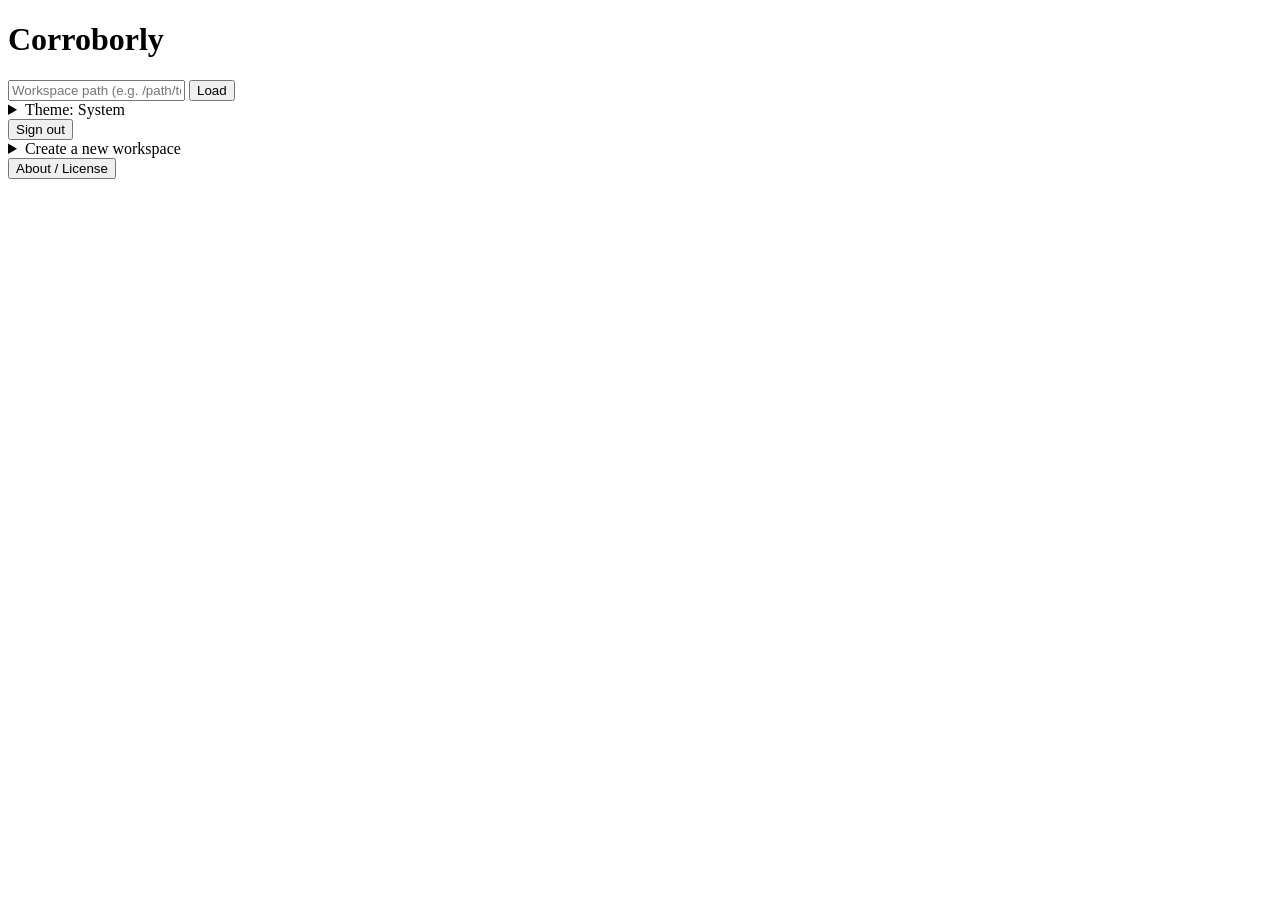
==== corroborly/web/templates/index.html @ 85a15304 "Add light/dark/system theme picker, show/hide password, remember-me Theme toggle becomes an explicit" ====
<!doctype html>
<html lang="en">
<head>
<meta charset="utf-8">
<meta name="viewport" content="width=device-width, initial-scale=1">
<title>Corroborly</title>
<link rel="stylesheet" href="/static/styles.css">
<script src="/static/theme.js"></script>
</head>
<body>
<header class="topbar">
  <h1>Corroborly</h1>
  <div class="workspace-bar">
    <input id="workspace-input" placeholder="Workspace path (e.g. /path/to/project)">
    <button id="workspace-load" type="button">Load</button>
    <details id="theme-menu" class="theme-menu">
      <summary class="secondary theme-menu-summary"><span class="theme-menu-label">Theme: System</span></summary>
      <div class="theme-menu-panel">
        <button type="button" class="theme-option" data-theme-value="light">Light</button>
        <button type="button" class="theme-option" data-theme-value="dark">Dark</button>
        <button type="button" class="theme-option" data-theme-value="system">System</button>
      </div>
    </details>
    <button id="logout-btn" type="button" class="secondary">Sign out</button>
  </div>
</header>

<p id="workspace-error" class="error banner" hidden></p>

<div class="banner">
  <details id="create-workspace-details" class="detail-box">
    <summary class="link">Create a new workspace</summary>
    <div class="source-scan-form">
      <label class="field-label" for="create-ws-path-input">Workspace path (new or empty folder)</label>
      <input id="create-ws-path-input" type="text" placeholder="/path/to/new/workspace">
      <label class="field-label" for="create-ws-name-input">Project name</label>
      <input id="create-ws-name-input" type="text" placeholder="e.g. My Thesis">
      <label class="field-label" for="create-ws-type-select">Project type</label>
      <select id="create-ws-type-select">
        <option value="M.Phil">M.Phil</option>
        <option value="PhD">PhD</option>
        <option value="Other academic research">Other academic research</option>
        <option value="Industry research">Industry research</option>
        <option value="Custom">Custom</option>
      </select>
      <label class="field-label" for="create-ws-topic-input">Topic / short description</label>
      <input id="create-ws-topic-input" type="text" placeholder="Optional">
      <label class="field-label" for="create-ws-source-root-input">Source folder path (optional)</label>
      <input id="create-ws-source-root-input" type="text" placeholder="Leave blank to configure later">
      <div class="zotero-link-actions">
        <button id="create-ws-btn" type="button">Create</button>
      </div>
      <p id="create-ws-message" class="small" hidden></p>
    </div>
  </details>
</div>

<main id="app-main" hidden>
  <section id="digest-panel" class="panel" hidden>
    <h2>What changed since you were last here</h2>
    <p id="digest-summary" class="small"></p>
    <p id="digest-empty" class="muted small" hidden>Nothing new since your last visit.</p>
  </section>

  <div id="app-shell">
    <nav id="app-nav" aria-label="Section navigation"></nav>
    <div id="app-content">

  <section id="panel-dashboard" class="panel">
    <h2>Workspace dashboard</h2>
    <div id="dashboard-stats" class="stat-tiles"></div>
    <p>
      <strong>Health:</strong>
      <span id="dashboard-health-status" class="candidate-status">checking&hellip;</span>
    </p>
    <p id="dashboard-health-detail" class="muted small" hidden></p>
  </section>

  <section id="panel-search" class="panel">
    <h2>Search corpus</h2>
    <p class="muted small">Full-text keyword search across converted source text, artefact text, guideline text, claims, accepted-source references, and research questions — built on the SQLite index (Data &amp; Metadata panel below has "Sync"). Never runs without an index you've already built.</p>
    <div class="zotero-search-row">
      <input id="corpus-search-input" type="text" placeholder="Search the corpus...">
      <button id="corpus-search-btn" type="button">Search</button>
    </div>
    <p id="corpus-search-message" class="small" hidden></p>
    <div id="corpus-search-results" class="rq-list"></div>
  </section>

  <section id="panel-compare" class="panel">
    <h2>Compare workspaces</h2>
    <p class="muted small">Source/claim/artefact/RQ counts and last activity, side by side, for anyone running more than one research project at once.</p>
    <div class="source-scan-form">
      <label class="field-label" for="compare-workspaces-input">Workspace paths (one per line, at least two)</label>
      <textarea id="compare-workspaces-input" rows="3" placeholder="/path/to/project-a&#10;/path/to/project-b"></textarea>
      <div class="zotero-link-actions">
        <button id="compare-workspaces-btn" type="button">Compare</button>
      </div>
      <p id="compare-workspaces-message" class="small" hidden></p>
    </div>
    <table id="compare-workspaces-table" class="data-table" hidden>
      <thead>
        <tr><th>Workspace</th><th>Sources</th><th>Claims</th><th>Artefacts</th><th>Open RQs</th><th>Last activity</th></tr>
      </thead>
      <tbody id="compare-workspaces-tbody"></tbody>
    </table>
  </section>

  <section id="panel-ai" class="panel">
    <h2>AI-assisted features</h2>
    <p class="muted small">Optional. Sends bounded excerpts of accepted sources (never original files, whole documents, CSVs, or SQLite databases) to OpenAI for the single action you run — never automatically, never in the background. Requires <code>OPENAI_API_KEY</code> configured server-side. Every result requires your review before use; nothing is applied automatically.</p>
    <div class="zotero-link-actions">
      <button id="ai-readiness-btn" type="button" class="secondary">Check AI readiness</button>
    </div>
    <p id="ai-readiness-message" class="small" hidden></p>

    <div class="source-scan-form">
      <label class="field-label" for="ai-action-select">AI action</label>
      <select id="ai-action-select">
        <option value="review">Review corpus</option>
        <option value="corpus-summary">Corpus summary</option>
        <option value="claim-check">Claim-checking assistance</option>
        <option value="citation-gaps">Citation-gap recommendations</option>
        <option value="artefact-cross-reference">Artefact cross-reference</option>
        <option value="source-relevance">Source relevance recommendations</option>
        <option value="abstract-screening">Abstract screening</option>
        <option value="novelty">Novelty assessment</option>
        <option value="rqs-assess">Research question assessment</option>
        <option value="review-document">Review a working document</option>
      </select>
      <label class="field-label" for="ai-rq-id-input">Research question ID (only used for RQ assessment; leave blank for all)</label>
      <input id="ai-rq-id-input" type="text" placeholder="e.g. rq-001">
      <div id="ai-review-document-fields" hidden>
        <label class="field-label" for="ai-review-target-input">Document target (only used for "Review a working document")</label>
        <input id="ai-review-target-input" type="text" placeholder="e.g. artefacts/papers/draft.md">
        <label class="field-label">
          <input id="ai-review-include-notes-checkbox" type="checkbox"> Include personal notes
        </label>
        <label class="field-label">
          <input id="ai-review-include-meeting-notes-checkbox" type="checkbox"> Include meeting notes
        </label>
        <label class="field-label">
          <input id="ai-review-include-transcripts-checkbox" type="checkbox"> Include transcripts
        </label>
        <p class="muted small">Document review sends the whole target document's text, not just bounded excerpts.</p>
      </div>
      <label class="field-label">
        <input id="ai-opt-in-checkbox" type="checkbox"> I explicitly consent to sending bounded source excerpts to OpenAI for this action
      </label>
      <div class="zotero-link-actions">
        <button id="ai-run-btn" type="button">Run</button>
      </div>
      <p id="ai-run-message" class="small" hidden></p>
      <div id="ai-run-result"></div>
    </div>

    <details>
      <summary>AI usage log</summary>
      <p class="muted small">Every AI call recorded against this workspace, including ones that correctly refused with no evidence -- a single place to answer "when was AI used, and was it grounded". Read-only; never itself sends anything to a provider.</p>
      <div class="zotero-link-actions">
        <button id="ai-usage-log-refresh-btn" type="button" class="secondary">Refresh log</button>
      </div>
      <table>
        <thead>
          <tr><th>Timestamp</th><th>Kind</th><th>AI used</th><th>Grounded</th><th>Model</th></tr>
        </thead>
        <tbody id="ai-usage-log-tbody"></tbody>
      </table>
      <p id="ai-usage-log-empty" class="muted small" hidden>No AI calls recorded yet.</p>
    </details>
  </section>

  <section id="panel-sources" class="panel">
    <h2>Sources</h2>

    <details id="source-scan-details" class="detail-box">
      <summary class="link">Scan a folder for new sources</summary>
      <div class="source-scan-form">
        <label class="field-label" for="source-scan-root-input">Folder path</label>
        <input id="source-scan-root-input" type="text" placeholder="/path/to/source/folder">
        <div class="zotero-link-actions">
          <button id="source-scan-btn" type="button">Scan</button>
        </div>
        <p id="source-scan-message" class="small" hidden></p>
      </div>
    </details>

    <div class="filter-tabs" id="source-filter-tabs">
      <button type="button" class="filter-tab active" data-status="">All</button>
      <button type="button" class="filter-tab" data-status="pending_review">Pending review</button>
      <button type="button" class="filter-tab" data-status="accepted">Accepted</button>
      <button type="button" class="filter-tab" data-status="maybe">Maybe</button>
      <button type="button" class="filter-tab" data-status="ignored">Ignored</button>
    </div>

    <div class="zotero-link-actions">
      <button id="source-review-report-btn" type="button" class="secondary">Review report</button>
    </div>
    <p id="source-review-report-message" class="small" hidden></p>

    <table id="sources-table" class="data-table">
      <thead>
        <tr><th>File</th><th>Provider</th><th>Status</th><th>Tags</th><th>Notes</th><th></th></tr>
      </thead>
      <tbody id="sources-tbody"></tbody>
    </table>
    <p id="sources-empty" class="muted small" hidden>No sources match this filter yet — try a different tab above, or "Scan a folder for new sources" to add some.</p>
  </section>

  <section id="panel-rqs" class="panel">
    <h2>Research questions</h2>
    <button id="rq-check-btn" type="button" class="secondary">Check readiness (deterministic)</button>
    <p id="rq-check-message" class="small" hidden></p>

    <details id="rq-wizard-details" class="detail-box">
      <summary class="link">Research question wizard (guided, one question at a time)</summary>
      <p class="muted small">Builds one or more draft research questions from a few guided questions — entirely deterministic, no AI involved. Usable any time, not just during workspace setup.</p>

      <div id="rq-wizard-step-topic" class="rq-wizard-step">
        <label class="field-label" for="rq-wizard-topic-input">What's the general topic you're researching?</label>
        <input id="rq-wizard-topic-input" type="text">
        <div class="zotero-link-actions">
          <button id="rq-wizard-topic-next-btn" type="button">Next</button>
        </div>
      </div>

      <div id="rq-wizard-step-scope" class="rq-wizard-step" hidden>
        <label class="field-label" for="rq-wizard-scope-input">Scope/context (population, setting, time period — leave blank if not applicable)</label>
        <input id="rq-wizard-scope-input" type="text">
        <div class="zotero-link-actions">
          <button id="rq-wizard-scope-back-btn" type="button" class="secondary">Back</button>
          <button id="rq-wizard-scope-next-btn" type="button">Next</button>
        </div>
      </div>

      <div id="rq-wizard-step-relation" class="rq-wizard-step" hidden>
        <label class="field-label" for="rq-wizard-relation-input">The phenomenon or relationship you're interested in (e.g. "X reduces Y", or list several separated by commas/and)</label>
        <input id="rq-wizard-relation-input" type="text">
        <div class="zotero-link-actions">
          <button id="rq-wizard-relation-back-btn" type="button" class="secondary">Back</button>
          <button id="rq-wizard-relation-next-btn" type="button">Next</button>
        </div>
      </div>

      <div id="rq-wizard-step-type" class="rq-wizard-step" hidden>
        <label class="field-label" for="rq-wizard-type-select">Question type</label>
        <select id="rq-wizard-type-select">
          <option value="descriptive">Descriptive (what is/are...)</option>
          <option value="comparative">Comparative (how does X differ...)</option>
          <option value="causal" selected>Causal (does X affect Y...)</option>
          <option value="evaluative">Evaluative (how effective is X...)</option>
        </select>
        <div class="zotero-link-actions">
          <button id="rq-wizard-type-back-btn" type="button" class="secondary">Back</button>
          <button id="rq-wizard-type-next-btn" type="button">Next</button>
        </div>
      </div>

      <div id="rq-wizard-step-hypothesis" class="rq-wizard-step" hidden>
        <label class="field-label" for="rq-wizard-hypothesis-input">What existing assumption or claim are you testing? (this becomes your hypothesis — leave blank to skip)</label>
        <input id="rq-wizard-hypothesis-input" type="text">
        <div class="zotero-link-actions">
          <button id="rq-wizard-hypothesis-back-btn" type="button" class="secondary">Back</button>
          <button id="rq-wizard-hypothesis-next-btn" type="button">Next</button>
        </div>
      </div>

      <div id="rq-wizard-step-proof" class="rq-wizard-step" hidden>
        <label class="field-label" for="rq-wizard-proof-input">What evidence would count as SUPPORT for that assumption?</label>
        <input id="rq-wizard-proof-input" type="text">
        <div class="zotero-link-actions">
          <button id="rq-wizard-proof-back-btn" type="button" class="secondary">Back</button>
          <button id="rq-wizard-proof-next-btn" type="button">Next</button>
        </div>
      </div>

      <div id="rq-wizard-step-disproof" class="rq-wizard-step" hidden>
        <label class="field-label" for="rq-wizard-disproof-input">What evidence would count as REFUTING that assumption?</label>
        <input id="rq-wizard-disproof-input" type="text">
        <div class="zotero-link-actions">
          <button id="rq-wizard-disproof-back-btn" type="button" class="secondary">Back</button>
          <button id="rq-wizard-disproof-next-btn" type="button">Preview candidates</button>
        </div>
      </div>

      <div id="rq-wizard-step-preview" class="rq-wizard-step" hidden>
        <div class="zotero-link-actions">
          <button id="rq-wizard-preview-back-btn" type="button" class="secondary">Back</button>
          <button id="rq-wizard-restart-btn" type="button" class="secondary">Start over</button>
        </div>
        <p id="rq-wizard-preview-message" class="small" hidden></p>
        <div id="rq-wizard-preview-list" class="rq-list"></div>
      </div>
    </details>

    <h3>Candidates (draft)</h3>
    <div id="rq-candidates-list" class="rq-list"></div>
    <p id="rq-candidates-empty" class="muted small" hidden>No draft research questions yet — these are captured during workspace setup (<code>corroborly init</code>).</p>

    <h3>Approved</h3>
    <div id="rq-approved-list" class="rq-list"></div>
    <p id="rq-approved-empty" class="muted small" hidden>No approved research questions yet.</p>

    <h3>Rejected / archived</h3>
    <div id="rq-rejected-list" class="rq-list"></div>
    <p id="rq-rejected-empty" class="muted small" hidden>None yet.</p>
  </section>

  <section id="panel-stages" class="panel">
    <h2>Research stages</h2>
    <p class="muted small">Optional target dates on your project's stage template. Never guessed at -- a stage with no target date just stays off the calendar.</p>
    <div class="zotero-link-actions">
      <a id="stages-ics-link" href="#" download="research-stages.ics"><button type="button" class="secondary">Download .ics calendar</button></a>
    </div>
    <table>
      <thead>
        <tr><th>Stage</th><th>Status</th><th>Target date</th></tr>
      </thead>
      <tbody id="stages-tbody"></tbody>
    </table>
    <p id="stages-empty" class="muted small" hidden>No stages defined for this project type.</p>
  </section>

  <section id="panel-artefacts" class="panel">
    <h2>Artefact registry</h2>

    <details id="artefact-create-details" class="detail-box">
      <summary class="link">Create a deterministic artefact</summary>
      <div class="source-scan-form">
        <label class="field-label" for="artefact-create-type-select">Artefact type</label>
        <select id="artefact-create-type-select">
          <option value="source-summary-report">Source summary report</option>
          <option value="literature-review-matrix">Literature review matrix</option>
          <option value="claim-evidence-table">Claim-evidence table</option>
          <option value="research-question-brief">Research question brief</option>
          <option value="data-profile-summary">Data profile summary</option>
          <option value="paper-draft">Paper draft (deterministic skeleton)</option>
        </select>
        <label class="field-label" for="artefact-create-title-input">Title (optional)</label>
        <input id="artefact-create-title-input" type="text" placeholder="Leave blank for a default title">
        <label class="field-label" for="artefact-create-rq-input">Research question ID (required for Paper draft, optional filter for others)</label>
        <input id="artefact-create-rq-input" type="text" placeholder="e.g. rq-001">
        <label class="field-label">
          <input id="artefact-create-include-maybe" type="checkbox"> Include "maybe" sources, not just accepted
        </label>
        <div class="zotero-link-actions">
          <button id="artefact-create-btn" type="button">Create</button>
        </div>
        <p id="artefact-create-message" class="small" hidden></p>
      </div>
    </details>

    <details id="paper-draft-ai-details" class="detail-box">
      <summary class="link">AI-assisted paper draft (optional)</summary>
      <p class="muted small">Ensures the deterministic skeleton exists, then proposes reviewable AI edits replacing only its Evidence/Conclusion placeholders with drafted, grounded prose &mdash; sources and claims tables are never altered. Review and apply the resulting session below in "AI edit sessions", then promote it here. A promoted draft cannot be marked reviewed until a fresh <code>corroborly validate</code> report exists for it.</p>
      <div class="source-scan-form">
        <label class="field-label" for="paper-draft-ai-rq-input">Research question ID</label>
        <input id="paper-draft-ai-rq-input" type="text" placeholder="e.g. rq-001">
        <label class="field-label">
          <input id="paper-draft-ai-opt-in-checkbox" type="checkbox"> I explicitly consent to sending this document's full sentence map to OpenAI
        </label>
        <div class="zotero-link-actions">
          <button id="paper-draft-ai-create-btn" type="button">Draft with AI</button>
        </div>
        <p id="paper-draft-ai-create-message" class="small" hidden></p>
      </div>
      <div class="source-scan-form">
        <label class="field-label" for="paper-draft-ai-promote-rq-input">Research question ID</label>
        <input id="paper-draft-ai-promote-rq-input" type="text" placeholder="e.g. rq-001">
        <label class="field-label" for="paper-draft-ai-promote-session-input">AI edit session ID (already applied)</label>
        <input id="paper-draft-ai-promote-session-input" type="text" placeholder="e.g. aiedit-001">
        <div class="zotero-link-actions">
          <button id="paper-draft-ai-promote-btn" type="button">Promote applied session to paper draft</button>
          <button id="paper-draft-ai-clear-gate-btn" type="button" class="secondary">Clear review gate</button>
        </div>
        <p id="paper-draft-ai-promote-message" class="small" hidden></p>
      </div>
    </details>

    <details id="artefact-register-details" class="detail-box">
      <summary class="link">Register an artefact created outside this tool</summary>
      <div class="source-scan-form">
        <label class="field-label" for="artefact-register-title-input">Title</label>
        <input id="artefact-register-title-input" type="text">
        <label class="field-label" for="artefact-register-type-input">Artefact type (free text)</label>
        <input id="artefact-register-type-input" type="text" placeholder="e.g. supervisor-slides">
        <label class="field-label" for="artefact-register-path-input">Path (relative to workspace or absolute)</label>
        <input id="artefact-register-path-input" type="text" placeholder="e.g. artefacts/misc/slides.pdf">
        <div class="zotero-link-actions">
          <button id="artefact-register-btn" type="button">Register</button>
        </div>
        <p id="artefact-register-message" class="small" hidden></p>
      </div>
    </details>

    <div class="zotero-link-actions">
      <button id="artefact-dependencies-btn" type="button" class="secondary">Check dependencies</button>
    </div>
    <p id="artefact-dependencies-message" class="small" hidden></p>

    <table id="artefacts-table" class="data-table">
      <thead>
        <tr><th>Title</th><th>Type</th><th>Review status</th><th>Links</th><th></th></tr>
      </thead>
      <tbody id="artefacts-tbody"></tbody>
    </table>
    <p id="artefacts-empty" class="muted small" hidden>No artefacts registered yet — use "Create a deterministic artefact" or "Register an artefact created outside this tool" above.</p>
  </section>

  <section id="panel-claims" class="panel">
    <h2>Claims</h2>

    <details id="claim-add-details" class="detail-box">
      <summary class="link">Add a claim</summary>
      <div class="source-scan-form">
        <label class="field-label" for="claim-add-text-input">Claim text</label>
        <textarea id="claim-add-text-input" rows="3" placeholder="State the claim"></textarea>
        <div class="zotero-link-actions">
          <button id="claim-add-btn" type="button">Add claim</button>
        </div>
        <p id="claim-add-message" class="small" hidden></p>
      </div>
    </details>

    <div class="zotero-link-actions">
      <button id="claim-gaps-btn" type="button" class="secondary">Citation gap report</button>
      <button id="claim-validate-btn" type="button" class="secondary">Validate claim-source links</button>
      <button id="claim-stale-btn" type="button" class="secondary">Stale claims (14+ days)</button>
      <button id="claim-duplicates-btn" type="button" class="secondary">Find likely duplicates</button>
    </div>
    <p id="claim-report-message" class="small" hidden></p>

    <table id="claims-table" class="data-table">
      <thead>
        <tr><th>Text</th><th>Status</th><th>Links</th><th></th></tr>
      </thead>
      <tbody id="claims-tbody"></tbody>
    </table>
    <p id="claims-empty" class="muted small" hidden>No claims recorded yet — use "Add a claim" above.</p>
  </section>

  <section id="panel-citation-planning" class="panel">
    <h2>Citation planning</h2>
    <p class="muted small">Create a deterministic citation plan against a document target, review each proposed insertion, then apply the accepted ones. Never modifies the document until you apply.</p>

    <div class="source-scan-form">
      <label class="field-label" for="citation-target-input">Document target</label>
      <input id="citation-target-input" type="text" placeholder="e.g. artefacts/reports/research-question-brief.md">
      <label class="field-label" for="citation-style-select">Citation style</label>
      <select id="citation-style-select">
        <option value="apa7" selected>APA 7</option>
        <option value="mla">MLA</option>
        <option value="chicago">Chicago (author-date)</option>
        <option value="ieee">IEEE</option>
      </select>
      <div class="zotero-link-actions">
        <button id="citation-plan-btn" type="button">Create plan</button>
        <button id="citation-apply-btn" type="button" class="secondary">Apply accepted insertions</button>
      </div>
      <p id="citation-plan-message" class="small" hidden></p>
    </div>

    <div id="citation-insertions-list" class="rq-list"></div>
    <p id="citation-insertions-empty" class="muted small" hidden>Create a plan to see proposed citation insertions here.</p>

    <details id="citation-ai-plan-details" class="detail-box">
      <summary class="link">AI-assisted plan review (optional)</summary>
      <p class="muted small">Layers an AI review on top of the deterministic plan above -- suggests insertion locations and confidence notes. Never edits the document. Sends the whole target document's text to OpenAI.</p>
      <label class="field-label">
        <input id="citation-ai-plan-opt-in-checkbox" type="checkbox"> I explicitly consent to sending this document's full text to OpenAI
      </label>
      <div class="zotero-link-actions">
        <button id="citation-ai-plan-btn" type="button">Run AI-assisted plan</button>
      </div>
      <p id="citation-ai-plan-message" class="small" hidden></p>
      <div id="citation-ai-plan-result"></div>
    </details>
  </section>

  <section id="panel-citation-relationships" class="panel">
    <h2>Citation relationships</h2>
    <p class="muted small">Which sources support which claims, and which sources/research questions each artefact draws on — all from local links already in the corpus, no external graph service required.</p>
    <div class="zotero-link-actions">
      <button id="relationships-refresh-btn" type="button" class="secondary">Refresh</button>
    </div>
    <div id="relationships-list"></div>
    <p id="relationships-empty" class="muted small" hidden>No sources with linked claims or artefacts yet.</p>
  </section>

  <section id="panel-progress" class="panel">
    <h2>Research progress</h2>
    <p class="muted small">Research question / artefact activity over time — an honest local record for a progress report, not a gamified streak feature.</p>
    <div class="zotero-link-actions">
      <button id="progress-refresh-btn" type="button" class="secondary">Refresh</button>
    </div>
    <div id="progress-list" class="rq-list"></div>
    <p id="progress-empty" class="muted small" hidden>No research question or artefact activity recorded yet.</p>
  </section>

  <section id="panel-guidelines" class="panel">
    <h2>Guidelines</h2>

    <details id="guideline-register-details" class="detail-box">
      <summary class="link">Register a guideline</summary>
      <div class="source-scan-form">
        <label class="field-label" for="guideline-source-input">Source (URL or local path)</label>
        <input id="guideline-source-input" type="text" placeholder="https://... or /path/to/guideline.pdf">
        <label class="field-label" for="guideline-title-input">Title (optional)</label>
        <input id="guideline-title-input" type="text" placeholder="Leave blank for a default title">
        <label class="field-label" for="guideline-scopes-input">Scopes (comma-separated, optional)</label>
        <input id="guideline-scopes-input" type="text" placeholder="e.g. validation, citation, thesis">
        <div class="zotero-link-actions">
          <button id="guideline-register-btn" type="button">Register</button>
        </div>
        <p id="guideline-register-message" class="small" hidden></p>
      </div>
    </details>

    <div class="zotero-link-actions">
      <button id="guideline-save-defaults-btn" type="button" class="secondary">Save checked as defaults</button>
      <button id="guideline-conflicts-btn" type="button" class="secondary">Conflict report</button>
    </div>
    <p id="guideline-report-message" class="small" hidden></p>

    <table id="guidelines-table" class="data-table">
      <thead>
        <tr><th>Default</th><th>Title</th><th>Scopes</th></tr>
      </thead>
      <tbody id="guidelines-tbody"></tbody>
    </table>
    <p id="guidelines-empty" class="muted small" hidden>No guidelines registered yet — use "Register a guideline" above.</p>
  </section>

  <section id="panel-project-log" class="panel">
    <h2>Project log</h2>

    <h3>Decisions</h3>
    <details id="decision-add-details" class="detail-box">
      <summary class="link">Add a decision</summary>
      <div class="source-scan-form">
        <label class="field-label" for="decision-text-input">Decision</label>
        <input id="decision-text-input" type="text" placeholder="What was decided">
        <label class="field-label" for="decision-reason-input">Reason (optional)</label>
        <input id="decision-reason-input" type="text" placeholder="Why">
        <div class="zotero-link-actions">
          <button id="decision-add-btn" type="button">Add</button>
        </div>
        <p id="decision-add-message" class="small" hidden></p>
      </div>
    </details>
    <table class="data-table">
      <thead><tr><th>Decision</th><th>Reason</th></tr></thead>
      <tbody id="decisions-tbody"></tbody>
    </table>
    <p id="decisions-empty" class="muted small" hidden>No decisions recorded yet — use "Add a decision" above.</p>

    <h3>Terminology</h3>
    <details id="terminology-add-details" class="detail-box">
      <summary class="link">Add a term</summary>
      <div class="source-scan-form">
        <label class="field-label" for="terminology-term-input">Term</label>
        <input id="terminology-term-input" type="text">
        <label class="field-label" for="terminology-definition-input">Definition</label>
        <input id="terminology-definition-input" type="text">
        <div class="zotero-link-actions">
          <button id="terminology-add-btn" type="button">Add</button>
        </div>
        <p id="terminology-add-message" class="small" hidden></p>
      </div>
    </details>
    <table class="data-table">
      <thead><tr><th>Term</th><th>Definition</th></tr></thead>
      <tbody id="terminology-tbody"></tbody>
    </table>
    <p id="terminology-empty" class="muted small" hidden>No terms recorded yet — use "Add a term" above.</p>

    <h3>Supervisor / stakeholder feedback</h3>
    <details id="feedback-add-details" class="detail-box">
      <summary class="link">Add feedback</summary>
      <div class="source-scan-form">
        <label class="field-label" for="feedback-text-input">Feedback</label>
        <input id="feedback-text-input" type="text">
        <label class="field-label" for="feedback-source-input">Source (optional)</label>
        <input id="feedback-source-input" type="text" placeholder="e.g. Supervisor name">
        <div class="zotero-link-actions">
          <button id="feedback-add-btn" type="button">Add</button>
        </div>
        <p id="feedback-add-message" class="small" hidden></p>
      </div>
    </details>
    <table class="data-table">
      <thead><tr><th>Source</th><th>Feedback</th><th>Status</th></tr></thead>
      <tbody id="feedback-tbody"></tbody>
    </table>
    <p id="feedback-empty" class="muted small" hidden>No feedback recorded yet — use "Add feedback" above.</p>

    <h3>Context changelog</h3>
    <details id="context-add-details" class="detail-box">
      <summary class="link">Add a context change</summary>
      <div class="source-scan-form">
        <label class="field-label" for="context-text-input">What changed</label>
        <textarea id="context-text-input" rows="3"></textarea>
        <div class="zotero-link-actions">
          <button id="context-add-btn" type="button">Add</button>
        </div>
        <p id="context-add-message" class="small" hidden></p>
      </div>
    </details>
    <table class="data-table">
      <thead><tr><th>Change</th></tr></thead>
      <tbody id="context-tbody"></tbody>
    </table>
    <p id="context-empty" class="muted small" hidden>No context changes recorded yet — use "Add a context change" above.</p>
  </section>

  <section id="panel-upload" class="panel">
    <h2>Upload artefacts</h2>
    <p id="upload-limits" class="muted small"></p>
    <div id="dropzone" class="dropzone" tabindex="0">
      <span>Drag &amp; drop files here, or <span id="browse-link" class="link">browse</span></span>
      <input id="file-input" type="file" multiple hidden>
    </div>
    <div id="upload-report" class="upload-report"></div>
  </section>

  <section id="panel-uploaded" class="panel">
    <h2>Uploaded artefacts</h2>
    <div class="zotero-link-actions">
      <button id="uploads-view-list-btn" type="button" class="secondary">List view</button>
      <button id="uploads-view-gallery-btn" type="button" class="secondary">Gallery view</button>
    </div>
    <table id="uploads-table" class="data-table">
      <thead>
        <tr><th>Title</th><th>Original file</th><th>Renamed file</th><th>Cross-references</th><th></th></tr>
      </thead>
      <tbody id="uploads-tbody"></tbody>
    </table>
    <div id="uploads-gallery" class="gallery-grid" hidden></div>
    <p id="uploads-empty" class="muted small" hidden>No artefacts uploaded yet — drag files into the "Upload artefacts" box above, or click "browse".</p>
  </section>

  <section id="panel-vault" class="panel">
    <h2>Document vault &amp; version history</h2>
    <p class="muted small">Snapshot a document target, browse its version history, diff or compare two versions, and restore an older version as a new copy. Restoring never overwrites the current document.</p>

    <details id="doc-snapshot-details" class="detail-box">
      <summary class="link">Snapshot a document</summary>
      <div class="source-scan-form">
        <label class="field-label" for="doc-snapshot-target-input">Document target</label>
        <input id="doc-snapshot-target-input" type="text" placeholder="e.g. artefacts/reports/research-question-brief.md">
        <label class="field-label" for="doc-snapshot-reason-input">Reason (optional)</label>
        <input id="doc-snapshot-reason-input" type="text" placeholder="e.g. manual_snapshot">
        <div class="zotero-link-actions">
          <button id="doc-snapshot-btn" type="button">Snapshot</button>
        </div>
        <p id="doc-snapshot-message" class="small" hidden></p>
      </div>
    </details>

    <div class="source-scan-form">
      <label class="field-label" for="doc-versions-target-input">Filter by target (optional)</label>
      <div class="zotero-search-row">
        <input id="doc-versions-target-input" type="text" placeholder="Leave blank to list every version in the vault">
        <button id="doc-versions-load-btn" type="button" class="secondary">Load versions</button>
      </div>
    </div>

    <table id="doc-versions-table" class="data-table">
      <thead>
        <tr><th>Version</th><th>Target</th><th>Created</th><th>Reason</th><th></th></tr>
      </thead>
      <tbody id="doc-versions-tbody"></tbody>
    </table>
    <p id="doc-versions-empty" class="muted small" hidden>No versions loaded yet.</p>

    <div class="source-scan-form">
      <label class="field-label" for="doc-version-a-input">Version A</label>
      <input id="doc-version-a-input" type="text" placeholder="e.g. docv-001">
      <label class="field-label" for="doc-version-b-input">Version B</label>
      <input id="doc-version-b-input" type="text" placeholder="e.g. docv-002">
      <div class="zotero-link-actions">
        <button id="doc-diff-btn" type="button" class="secondary">Diff</button>
        <button id="doc-compare-btn" type="button" class="secondary">Compare (validation reports)</button>
      </div>
      <p id="doc-diff-compare-message" class="small" hidden></p>
    </div>

    <div id="doc-diff-result"></div>
    <div id="doc-compare-result"></div>

    <div class="source-scan-form">
      <label class="field-label" for="doc-derive-text-version-input">Build derived-text anchors for version</label>
      <div class="zotero-search-row">
        <input id="doc-derive-text-version-input" type="text" placeholder="e.g. docv-001">
        <button id="doc-derive-text-btn" type="button" class="secondary">Build anchors</button>
      </div>
      <p id="doc-derive-text-message" class="small" hidden></p>
      <p class="muted small">Paragraph/sentence anchors for precise citation, evidence, and future AI-suggestion traceability — prep infrastructure, not a standalone view yet.</p>
    </div>

    <details id="ai-edit-session-details" class="detail-box">
      <summary class="link">AI edit sessions (optional)</summary>
      <p class="muted small">Propose reviewable AI edits to a Markdown document, anchored to specific sentences. Never edits the document directly — review each proposed edit, then apply only the ones you accept. Sends the whole target document's sentence map (not just excerpts) to OpenAI.</p>
      <div class="source-scan-form">
        <label class="field-label" for="ai-edit-target-input">Document target (.md only)</label>
        <input id="ai-edit-target-input" type="text" placeholder="e.g. artefacts/papers/draft.md">
        <label class="field-label" for="ai-edit-instructions-input">Instructions (optional)</label>
        <input id="ai-edit-instructions-input" type="text" placeholder="e.g. tighten the introduction">
        <label class="field-label">
          <input id="ai-edit-opt-in-checkbox" type="checkbox"> I explicitly consent to sending this document's full sentence map to OpenAI
        </label>
        <div class="zotero-link-actions">
          <button id="ai-edit-create-btn" type="button">Propose edits</button>
          <button id="ai-edit-refresh-btn" type="button" class="secondary">Refresh sessions</button>
        </div>
        <p id="ai-edit-create-message" class="small" hidden></p>
      </div>
      <div id="ai-edit-sessions-list" class="rq-list"></div>
      <p id="ai-edit-sessions-empty" class="muted small" hidden>No AI edit sessions yet.</p>
    </details>
  </section>

  <section id="panel-admin" class="panel">
    <h2>Data, metadata &amp; workspace admin</h2>

    <h3>Data sources</h3>
    <p id="data-status-line" class="muted small"></p>
    <div class="zotero-link-actions">
      <button id="data-refresh-btn" type="button" class="secondary">Refresh list</button>
      <button id="data-profile-btn" type="button" class="secondary">Profile all data sources</button>
    </div>
    <p id="data-message" class="small" hidden></p>
    <table class="data-table">
      <thead><tr><th>File</th><th>Type</th><th>Profiled</th></tr></thead>
      <tbody id="data-sources-tbody"></tbody>
    </table>
    <p id="data-sources-empty" class="muted small" hidden>No CSV/SQLite/JSON data sources found.</p>

    <h3>Metadata quality</h3>
    <div class="zotero-link-actions">
      <button id="metadata-extract-btn" type="button" class="secondary">Extract citation metadata</button>
      <button id="metadata-index-btn" type="button" class="secondary">Build keyword index</button>
      <button id="metadata-validate-btn" type="button" class="secondary">Consistency report</button>
      <button id="metadata-duplicates-btn" type="button" class="secondary">Duplicate report</button>
    </div>
    <p id="metadata-message" class="small" hidden></p>

    <h3>Conversion</h3>
    <div class="zotero-link-actions">
      <label class="field-label" style="display:inline-flex;align-items:center;gap:0.3rem;margin:0;">
        <input id="conversion-ocr-checkbox" type="checkbox"> Allow OCR fallback
      </label>
      <button id="conversion-run-btn" type="button" class="secondary">Run conversion</button>
    </div>
    <p id="conversion-message" class="small" hidden></p>

    <h3>Backup</h3>
    <div class="zotero-link-actions">
      <button id="backup-create-btn" type="button" class="secondary">Create backup</button>
    </div>
    <div class="source-scan-form">
      <label class="field-label" for="backup-inspect-path-input">Inspect an existing backup (path)</label>
      <div class="zotero-search-row">
        <input id="backup-inspect-path-input" type="text" placeholder="/path/to/backup.zip">
        <button id="backup-inspect-btn" type="button" class="secondary">Inspect</button>
      </div>
    </div>
    <p id="backup-message" class="small" hidden></p>

    <details id="db-admin-details" class="detail-box">
      <summary class="link">SQLite index admin (power-user)</summary>
      <div class="zotero-link-actions">
        <button id="db-init-btn" type="button" class="secondary">Init</button>
        <button id="db-sync-btn" type="button" class="secondary">Sync</button>
        <button id="db-status-btn" type="button" class="secondary">Status</button>
        <button id="db-rebuild-btn" type="button" class="secondary">Rebuild</button>
        <button id="db-pending-btn" type="button" class="secondary">Pending changes</button>
        <button id="db-apply-pending-btn" type="button" class="secondary">Apply pending</button>
        <button id="db-privacy-btn" type="button" class="secondary">Privacy check</button>
      </div>
      <p id="db-message" class="small" hidden></p>
    </details>

    <details id="db-backend-details" class="detail-box">
      <summary class="link">Secondary database backend (optional MariaDB/PostgreSQL)</summary>
      <p class="muted small">SQLite stays the always-on, zero-config default. A secondary backend (configured via <code>CORROBORLY_DB_BACKEND</code> and per-backend env vars) is opt-in and never activates automatically — this panel is where you decide.</p>
      <div class="zotero-link-actions">
        <button id="db-backend-status-btn" type="button" class="secondary">Check status</button>
        <button id="db-backend-activate-btn" type="button" class="secondary">Activate configured backend</button>
        <button id="db-backend-deactivate-btn" type="button" class="secondary">Deactivate</button>
      </div>
      <div class="zotero-link-actions">
        <button id="db-repair-sqlite-btn" type="button" class="secondary">Repair SQLite from backend</button>
        <button id="db-repair-backend-btn" type="button" class="secondary">Repair backend from SQLite</button>
      </div>
      <p id="db-backend-message" class="small" hidden></p>
    </details>
  </section>

  <section id="panel-notes" class="panel">
    <h2>Personal notes, meeting notes &amp; transcripts</h2>
    <p class="muted small">Your own working material — distinct from per-source notes and supervisor feedback. Stored locally like everything else; never sent anywhere unless AI is explicitly enabled and this note type is included in that request (not available yet — see TODO Phase 25).</p>

    <details id="note-add-details" class="detail-box">
      <summary class="link">Add a note</summary>
      <div class="source-scan-form">
        <label class="field-label" for="note-add-text-input">Text</label>
        <textarea id="note-add-text-input" rows="3"></textarea>
        <label class="field-label" for="note-add-kind-select">Kind</label>
        <select id="note-add-kind-select">
          <option value="note">Note</option>
          <option value="meeting">Meeting note</option>
          <option value="transcript">Transcript</option>
        </select>
        <label class="field-label" for="note-add-tags-input">Tags (comma-separated, optional)</label>
        <input id="note-add-tags-input" type="text">
        <div class="zotero-link-actions">
          <button id="note-add-btn" type="button">Add</button>
        </div>
        <p id="note-add-message" class="small" hidden></p>
      </div>
    </details>

    <details id="note-import-details" class="detail-box">
      <summary class="link">Import a transcript file (plain text, .vtt, or .srt)</summary>
      <div class="source-scan-form">
        <label class="field-label" for="note-import-path-input">File path (server-local)</label>
        <input id="note-import-path-input" type="text" placeholder="/path/to/transcript.vtt">
        <div class="zotero-link-actions">
          <button id="note-import-btn" type="button">Import</button>
        </div>
        <p id="note-import-message" class="small" hidden></p>
      </div>
    </details>

    <div class="zotero-search-row">
      <input id="note-search-input" type="text" placeholder="Search notes by keyword">
      <button id="note-search-btn" type="button" class="secondary">Search</button>
      <button id="note-search-clear-btn" type="button" class="secondary">Clear</button>
    </div>

    <table class="data-table">
      <thead><tr><th>Kind</th><th>Text</th><th>Tags</th><th>Source</th></tr></thead>
      <tbody id="notes-tbody"></tbody>
    </table>
    <p id="notes-empty" class="muted small" hidden>No notes recorded yet — use "Add a note" or "Import a transcript file" above.</p>
  </section>

  <section id="panel-transcription" class="panel">
    <h2>Audio/video transcription (SourceScribe)</h2>
    <p class="muted small">Shells out to a local SourceScribe checkout (subprocess, never imported). Local Whisper is used by default; the OpenAI backend is only used if you explicitly check "Use OpenAI API" below. Completed transcripts are imported into the notes store above — no AI processing happens on the transcript text itself.</p>

    <div class="zotero-link-actions">
      <button id="transcribe-readiness-btn" type="button" class="secondary">Check SourceScribe readiness</button>
    </div>
    <p id="transcribe-readiness-message" class="small" hidden></p>

    <details id="transcribe-upload-details" class="detail-box">
      <summary class="link">Upload a file</summary>
      <div class="source-scan-form">
        <label class="field-label" for="transcribe-file-input">Audio/video file</label>
        <input id="transcribe-file-input" type="file">
        <div class="zotero-link-actions">
          <button id="transcribe-upload-btn" type="button">Upload</button>
        </div>
        <p id="transcribe-upload-message" class="small" hidden></p>
      </div>
    </details>

    <details id="transcribe-start-details" class="detail-box">
      <summary class="link">Start a transcription job</summary>
      <div class="source-scan-form">
        <label class="field-label" for="transcribe-job-id-input">Job ID</label>
        <input id="transcribe-job-id-input" type="text" placeholder="transcribe-001">
        <label class="field-label" for="transcribe-language-input">Language (optional)</label>
        <input id="transcribe-language-input" type="text" placeholder="en">
        <label class="field-label" for="transcribe-prompt-input">Prompt (optional)</label>
        <input id="transcribe-prompt-input" type="text">
        <label><input id="transcribe-ai-checkbox" type="checkbox"> Use OpenAI API (default: local Whisper)</label>
        <div class="zotero-link-actions">
          <button id="transcribe-start-btn" type="button">Start</button>
        </div>
        <p id="transcribe-start-message" class="small" hidden></p>
      </div>
    </details>

    <table class="data-table">
      <thead><tr><th>Job</th><th>Status</th><th>File</th><th>Note</th></tr></thead>
      <tbody id="transcribe-jobs-tbody"></tbody>
    </table>
    <p id="transcribe-jobs-empty" class="muted small" hidden>No transcription jobs yet — upload a file above to get started.</p>
  </section>

  <section id="panel-export" class="panel">
    <h2>Export &amp; reporting</h2>

    <div class="zotero-link-actions">
      <button id="export-evidence-btn" type="button" class="secondary">Export evidence bundle</button>
      <button id="export-corpus-btn" type="button" class="secondary">Export accepted-source corpus</button>
      <button id="export-supervisor-bundle-btn" type="button" class="secondary">Export supervisor bundle</button>
      <button id="report-workspace-btn" type="button" class="secondary">Workspace report</button>
      <button id="report-timeline-btn" type="button" class="secondary">Timeline report</button>
      <button id="report-schemas-btn" type="button" class="secondary">Report schemas</button>
      <button id="ocr-readiness-btn" type="button" class="secondary">OCR readiness</button>
      <button id="processing-issues-btn" type="button" class="secondary">Processing issues</button>
      <button id="watch-btn" type="button" class="secondary">Watch for unregistered files</button>
    </div>
    <p id="export-message" class="small" hidden></p>

    <details id="merge-pdfs-details" class="detail-box">
      <summary class="link">Merge accepted-source PDFs</summary>
      <div class="source-scan-form">
        <label class="field-label">
          <input id="merge-pdfs-write-checkbox" type="checkbox"> Write the merged PDF (unchecked: manifest report only, no PDF written)
        </label>
        <div class="zotero-link-actions">
          <button id="merge-pdfs-btn" type="button">Run</button>
        </div>
        <p id="merge-pdfs-message" class="small" hidden></p>
      </div>
    </details>

    <div id="report-result"></div>
  </section>

  <section id="panel-zotero" class="panel">
    <h2>Zotero</h2>
    <p class="muted small">Link your Zotero account and browse your library here for quick reference — read-only, nothing is ever written back to Zotero.</p>

    <div class="zotero-status-row">
      <div>
        <strong>Local storage:</strong>
        <span id="zotero-local-status" class="candidate-status">checking&hellip;</span>
      </div>
      <div>
        <strong>Web API:</strong>
        <span id="zotero-api-status" class="candidate-status">checking&hellip;</span>
      </div>
    </div>

    <details id="zotero-link-details" class="detail-box">
      <summary class="link">Link / manage Zotero Web API account</summary>
      <div class="zotero-link-form">
        <p class="muted small">
          Create a read-only key at
          <a href="https://www.zotero.org/settings/keys" target="_blank" rel="noopener">zotero.org/settings/keys</a>.
          Your key and user ID are saved only in this workspace's local <code>.env</code> file — never sent anywhere
          except directly to Zotero's own API, and never shown again once saved.
        </p>
        <label class="field-label" for="zotero-api-key-input">API key</label>
        <input id="zotero-api-key-input" type="password" autocomplete="off" placeholder="Zotero API key">
        <label class="field-label" for="zotero-user-id-input">User ID</label>
        <input id="zotero-user-id-input" type="text" autocomplete="off" placeholder="Zotero numeric user ID">
        <div class="zotero-link-actions">
          <button id="zotero-link-save-btn" type="button">Save &amp; link</button>
          <button id="zotero-link-unlink-btn" type="button" class="secondary">Unlink</button>
        </div>
        <p id="zotero-link-message" class="small" hidden></p>
      </div>
    </details>

    <div class="zotero-browse">
      <label class="field-label" for="zotero-search-input">Search local Zotero storage</label>
      <div class="zotero-search-row">
        <input id="zotero-search-input" type="text" placeholder="Keyword search across your local Zotero library">
        <button id="zotero-search-btn" type="button" class="secondary">Search</button>
      </div>
      <div id="zotero-search-results"></div>

      <h3>Local collections</h3>
      <div id="zotero-collections-list" class="zotero-collections-list"></div>
      <p id="zotero-collections-empty" class="muted small" hidden>No Zotero collections found yet — link an account or check local storage detection above.</p>
      <div class="zotero-link-actions">
        <button id="zotero-use-selected-btn" type="button" class="secondary">Scan only checked collections</button>
        <button id="zotero-use-entire-library-btn" type="button" class="secondary">Scan entire library</button>
      </div>
      <p id="zotero-collections-select-message" class="small" hidden></p>

      <h3>Web API collections (linked account)</h3>
      <div id="zotero-api-collections-list" class="zotero-collections-list"></div>
      <p id="zotero-api-collections-empty" class="muted small" hidden>Link a Web API account above to browse its collections here.</p>
      <div class="zotero-link-actions">
        <button id="zotero-api-use-selected-btn" type="button" class="secondary">Save selected Web API collections</button>
      </div>
      <p id="zotero-api-collections-select-message" class="small" hidden></p>

      <h3>Reports</h3>
      <div class="zotero-link-actions">
        <button id="zotero-metadata-report-btn" type="button" class="secondary">Metadata quality</button>
        <button id="zotero-attachment-health-btn" type="button" class="secondary">Attachment health</button>
        <button id="zotero-fulltext-report-btn" type="button" class="secondary">Fulltext availability</button>
        <button id="zotero-duplicates-btn" type="button" class="secondary">Duplicates</button>
        <button id="zotero-snapshot-btn" type="button" class="secondary">Snapshot</button>
        <button id="zotero-export-bibtex-btn" type="button" class="secondary">Export BibTeX</button>
      </div>
      <p id="zotero-report-message" class="small" hidden></p>
    </div>
  </section>

    </div>
  </div>
</main>

<div id="preview-modal" class="modal-overlay" hidden>
  <div class="modal" role="dialog" aria-modal="true" aria-labelledby="preview-title">
    <div class="modal-header">
      <span id="preview-title"></span>
      <button type="button" class="close-btn" data-close="preview-modal" aria-label="Close">&times;</button>
    </div>
    <div id="preview-body" class="modal-body"></div>
  </div>
</div>

<div id="crossref-modal" class="modal-overlay" hidden>
  <div class="modal" role="dialog" aria-modal="true" aria-labelledby="crossref-title">
    <div class="modal-header">
      <span id="crossref-title">Cross-reference candidates</span>
      <button type="button" class="close-btn" data-close="crossref-modal" aria-label="Close">&times;</button>
    </div>
    <div id="crossref-body" class="modal-body"></div>
    <p id="crossref-ai-message" class="small" hidden></p>
    <div class="modal-footer">
      <label class="field-label">
        <input id="crossref-ai-opt-in-checkbox" type="checkbox"> Send safe context to OpenAI
      </label>
      <button id="crossref-ai-suggest-btn" type="button" class="secondary">Suggest more with AI</button>
      <button id="crossref-apply-btn" type="button">Apply accepted links</button>
    </div>
  </div>
</div>

<div id="source-edit-modal" class="modal-overlay" hidden>
  <div class="modal" role="dialog" aria-modal="true" aria-labelledby="source-edit-title">
    <div class="modal-header">
      <span id="source-edit-title">Edit source</span>
      <button type="button" class="close-btn" data-close="source-edit-modal" aria-label="Close">&times;</button>
    </div>
    <div class="modal-body">
      <label class="field-label" for="source-edit-note-input">Note</label>
      <textarea id="source-edit-note-input" rows="4" placeholder="Notes about this source"></textarea>
      <label class="field-label" for="source-edit-tag-input">Add a tag</label>
      <div class="zotero-search-row">
        <input id="source-edit-tag-input" type="text" placeholder="e.g. methodology">
        <button id="source-edit-add-tag-btn" type="button" class="secondary">Add tag</button>
      </div>
      <p id="source-edit-tags-list" class="muted small"></p>
      <p id="source-edit-message" class="small" hidden></p>
    </div>
    <div class="modal-footer">
      <button id="source-edit-save-note-btn" type="button">Save note</button>
    </div>
  </div>
</div>

<div id="about-modal" class="modal-overlay" hidden>
  <div class="modal" role="dialog" aria-modal="true" aria-labelledby="about-title">
    <div class="modal-header">
      <span id="about-title">About Corroborly</span>
      <button type="button" class="close-btn" data-close="about-modal" aria-label="Close">&times;</button>
    </div>
    <div class="modal-body">
      <p>Corroborly — local-first, evidence-first research workspace.</p>
      <p><strong>Keyboard shortcuts</strong> (only while not typing in a field):</p>
      <ul class="small muted">
        <li><kbd>u</kbd> — Jump to Upload artefacts</li>
        <li><kbd>/</kbd> — Jump to and focus Search corpus</li>
        <li><kbd>?</kbd> — Show this shortcuts list (opens this dialog)</li>
        <li><kbd>Esc</kbd> — Close an open dialog</li>
      </ul>
      <p><strong>MIT License.</strong> Copyright (c) 2026 Pedro Veloso.</p>
      <p class="small muted">
        Permission is hereby granted, free of charge, to any person obtaining a copy of this software
        and associated documentation files, to deal in the Software without restriction, including
        without limitation the rights to use, copy, modify, merge, publish, distribute, sublicense,
        and/or sell copies of the Software, subject to the above copyright notice and this permission
        notice being included in all copies or substantial portions of the Software.
      </p>
      <p class="small muted">
        THE SOFTWARE IS PROVIDED "AS IS", WITHOUT WARRANTY OF ANY KIND, EXPRESS OR IMPLIED, INCLUDING
        BUT NOT LIMITED TO THE WARRANTIES OF MERCHANTABILITY, FITNESS FOR A PARTICULAR PURPOSE AND
        NONINFRINGEMENT. IN NO EVENT SHALL THE AUTHORS OR COPYRIGHT HOLDERS BE LIABLE FOR ANY CLAIM,
        DAMAGES OR OTHER LIABILITY ARISING FROM, OUT OF OR IN CONNECTION WITH THE SOFTWARE.
      </p>
      <p>Author: Pedro Veloso — <a href="mailto:pedro@veloso.dev">pedro@veloso.dev</a></p>
      <p class="small muted">If this tool is useful to you, you're welcome to <a href="https://www.paypal.com/donate?business=pedro@veloso.dev&currency_code=USD" target="_blank" rel="noopener">support its development via PayPal</a> — entirely optional.</p>
    </div>
  </div>
</div>

<footer class="footer">
  <button id="about-link" type="button" class="link">About / License</button>
</footer>

<script src="/static/app.js"></script>
</body>
</html>
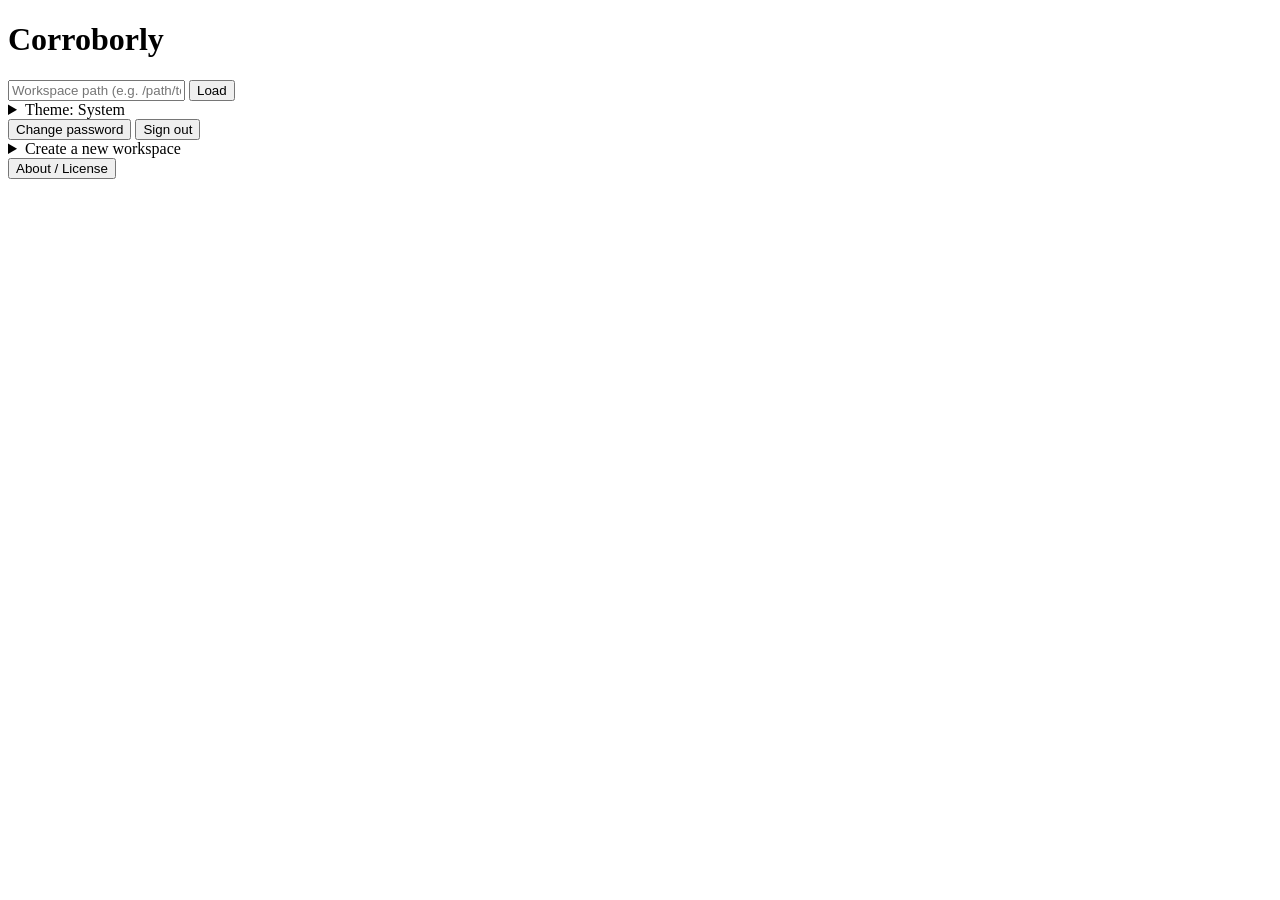
==== commit f6e0cc57: "Complete Phase 23 web UI (external search & abstract screening) and fix an AI-route error-handling g" ====
--- a/corroborly/web/templates/index.html
+++ b/corroborly/web/templates/index.html
@@ -21,6 +21,7 @@
         <button type="button" class="theme-option" data-theme-value="system">System</button>
       </div>
     </details>
+    <button id="change-password-link" type="button" class="secondary">Change password</button>
     <button id="logout-btn" type="button" class="secondary">Sign out</button>
   </div>
 </header>
@@ -127,6 +128,8 @@
         <option value="novelty">Novelty assessment</option>
         <option value="rqs-assess">Research question assessment</option>
         <option value="review-document">Review a working document</option>
+        <option value="search-ai-query-plan">External search: AI query plan</option>
+        <option value="search-ai-candidate-review">External search: AI candidate review</option>
       </select>
       <label class="field-label" for="ai-rq-id-input">Research question ID (only used for RQ assessment; leave blank for all)</label>
       <input id="ai-rq-id-input" type="text" placeholder="e.g. rq-001">
@@ -144,6 +147,13 @@
         </label>
         <p class="muted small">Document review sends the whole target document's text, not just bounded excerpts.</p>
       </div>
+      <div id="ai-search-candidate-review-fields" hidden>
+        <label class="field-label">
+          <input id="ai-search-full-text-checkbox" type="checkbox"> Also send full candidate source documents (separate, explicit opt-in)
+        </label>
+        <p class="muted small">Off by default: candidate review uses metadata and abstracts only. Checking this additionally sends full candidate source text where available.</p>
+      </div>
+      <p class="muted small" id="ai-search-opt-in-note" hidden>These two actions also require the external-search opt-in — sent automatically alongside the AI consent checkbox below, mirroring the CLI's <code>--ai --external-search</code> double flag. No Scopus request is made; this only reads candidates already fetched locally via <code>corroborly search run</code>.</p>
       <label class="field-label">
         <input id="ai-opt-in-checkbox" type="checkbox"> I explicitly consent to sending bounded source excerpts to OpenAI for this action
       </label>
@@ -167,6 +177,69 @@
         <tbody id="ai-usage-log-tbody"></tbody>
       </table>
       <p id="ai-usage-log-empty" class="muted small" hidden>No AI calls recorded yet.</p>
+    </details>
+  </section>
+
+  <section id="panel-external-search" class="panel">
+    <h2>External search &amp; abstract screening</h2>
+    <p class="muted small">Deterministic query planning and candidate triage over Scopus results already fetched via the CLI (<code>corroborly search run</code> runs the actual external search — this panel never calls Scopus itself). AI-assisted query suggestions and candidate relevance/novelty review use the same double opt-in (<code>ai</code> + <code>external_search</code>) as every other AI action; run them from the "AI-assisted features" panel above using the "External search: AI query plan" / "External search: AI candidate review" actions.</p>
+
+    <details class="detail-box">
+      <summary class="link">Generate a query plan (deterministic)</summary>
+      <div class="source-scan-form">
+        <label class="field-label" for="search-plan-max-queries-input">Max queries</label>
+        <input id="search-plan-max-queries-input" type="number" value="20" min="1">
+        <label class="field-label" for="search-plan-strategy-select">Strategy</label>
+        <select id="search-plan-strategy-select">
+          <option value="balanced">Balanced</option>
+          <option value="broad">Broad</option>
+          <option value="narrow">Narrow</option>
+        </select>
+        <label class="field-label">
+          <input id="search-plan-unused-only-checkbox" type="checkbox"> Only queries not already used
+        </label>
+        <div class="zotero-link-actions">
+          <button id="search-plan-btn" type="button">Generate plan</button>
+        </div>
+        <p id="search-plan-message" class="small" hidden></p>
+        <div id="search-plan-result"></div>
+      </div>
+    </details>
+
+    <div class="zotero-link-actions">
+      <button id="search-reports-refresh-btn" type="button" class="secondary">Refresh candidate reports</button>
+    </div>
+    <p id="search-reports-message" class="small" hidden></p>
+
+    <table id="search-candidates-table" class="data-table" hidden>
+      <thead>
+        <tr><th></th><th>Title</th><th>Year</th><th>Quality</th><th>Open access</th><th>Linked RQs</th></tr>
+      </thead>
+      <tbody id="search-candidates-tbody"></tbody>
+    </table>
+    <p id="search-candidates-empty" class="muted small" hidden>No high-signal candidates yet — run <code>corroborly search run</code> against a generated plan first, then refresh.</p>
+
+    <div class="zotero-link-actions">
+      <button id="search-import-candidates-btn" type="button" disabled>Import selected as sources</button>
+    </div>
+    <p id="search-import-message" class="small" hidden></p>
+
+    <details class="detail-box">
+      <summary class="link">Other candidate reports (duplicates, Zotero matches, evidence, run comparison)</summary>
+      <div id="search-other-reports" class="small"></div>
+    </details>
+
+    <details class="detail-box">
+      <summary class="link">Import legacy abstract files</summary>
+      <p class="muted small">Imports plain-text abstract files from a local folder into a reviewable candidate register (<code>corroborly abstracts import</code>'s web equivalent). Screening those candidates with AI is the "Abstract screening" action in the AI-assisted features panel above.</p>
+      <div class="source-scan-form">
+        <label class="field-label" for="abstracts-import-folder-input">Folder path</label>
+        <input id="abstracts-import-folder-input" type="text" placeholder="/path/to/abstracts/folder">
+        <div class="zotero-link-actions">
+          <button id="abstracts-import-btn" type="button">Import</button>
+        </div>
+        <p id="abstracts-import-message" class="small" hidden></p>
+      </div>
     </details>
   </section>
 
@@ -1048,6 +1121,28 @@
     </div>
     <div class="modal-footer">
       <button id="source-edit-save-note-btn" type="button">Save note</button>
+    </div>
+  </div>
+</div>
+
+<div id="change-password-modal" class="modal-overlay" hidden>
+  <div class="modal" role="dialog" aria-modal="true" aria-labelledby="change-password-title">
+    <div class="modal-header">
+      <span id="change-password-title">Change password</span>
+      <button type="button" class="close-btn" data-close="change-password-modal" aria-label="Close">&times;</button>
+    </div>
+    <div class="modal-body">
+      <p class="muted small">This is the single shared login for this deployment, not a per-account system — changing it signs everyone out everywhere, immediately.</p>
+      <form id="change-password-form" autocomplete="off">
+        <label class="field-label" for="change-password-current-input">Current password</label>
+        <input type="password" id="change-password-current-input" required autocomplete="current-password">
+        <label class="field-label" for="change-password-new-input">New password</label>
+        <input type="password" id="change-password-new-input" required autocomplete="new-password">
+        <div class="zotero-link-actions">
+          <button type="submit">Change password</button>
+        </div>
+        <p id="change-password-message" class="small" hidden></p>
+      </form>
     </div>
   </div>
 </div>
